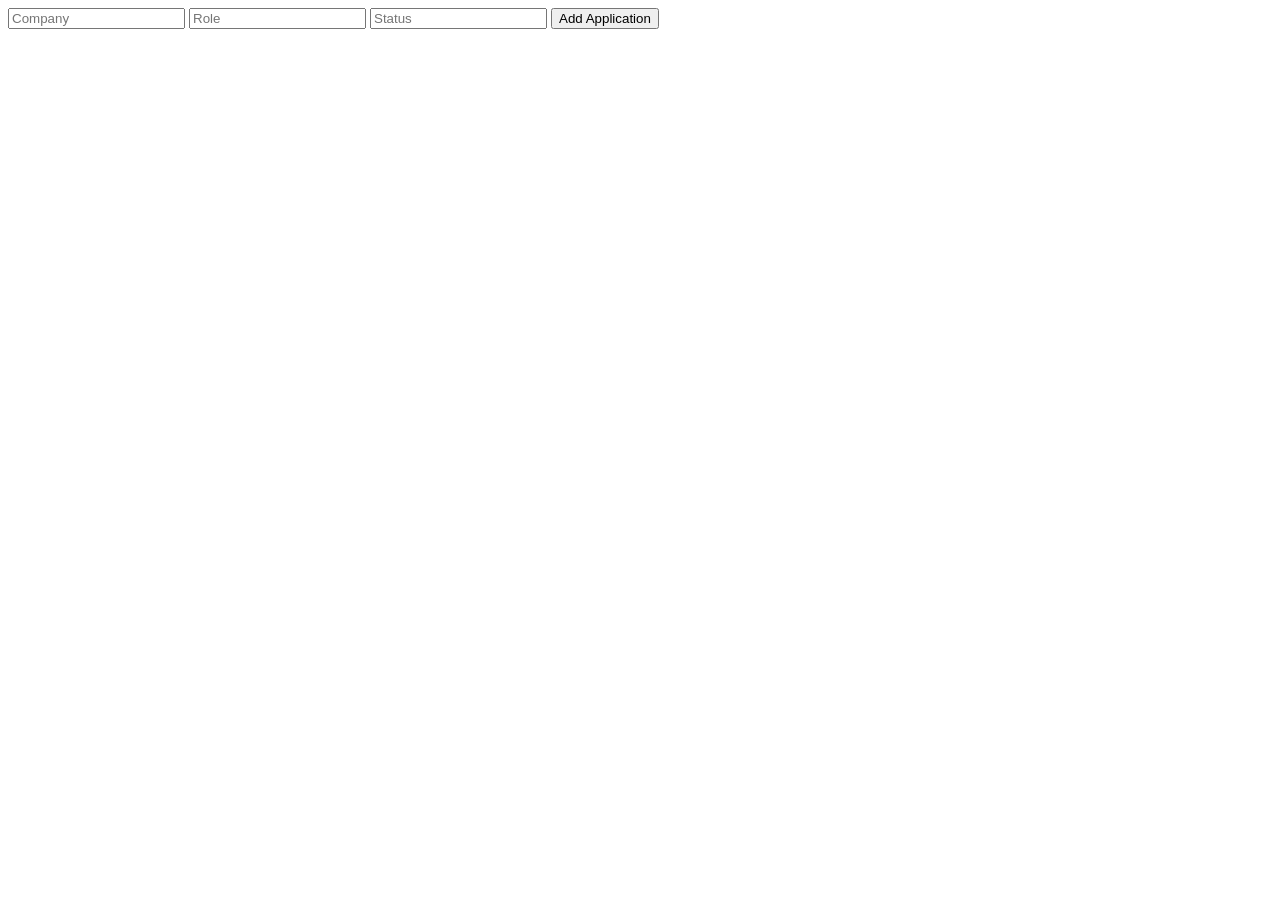
==== job-tracker.html @ 372e4348 "Practice DOM events and job tracker" ====
<!DOCTYPE html>
<html lang="en">
    <head>
        <meta charset="UTF-8">
        <meta name="viewport" content="width=device-width, initial-scale=1.0">
        <title>Job Tracker</title>
    </head>
    <body>
        <input id="companyInput" placeholder="Company">
        <input id="roleInput" placeholder="Role">
        <input id="statusInput" placeholder="Status">

        <button id="addButton">Add Application</button>

        <p id="applicationResult"></p>

        <script src="job-tracker.js"></script>
    </body>
</html>
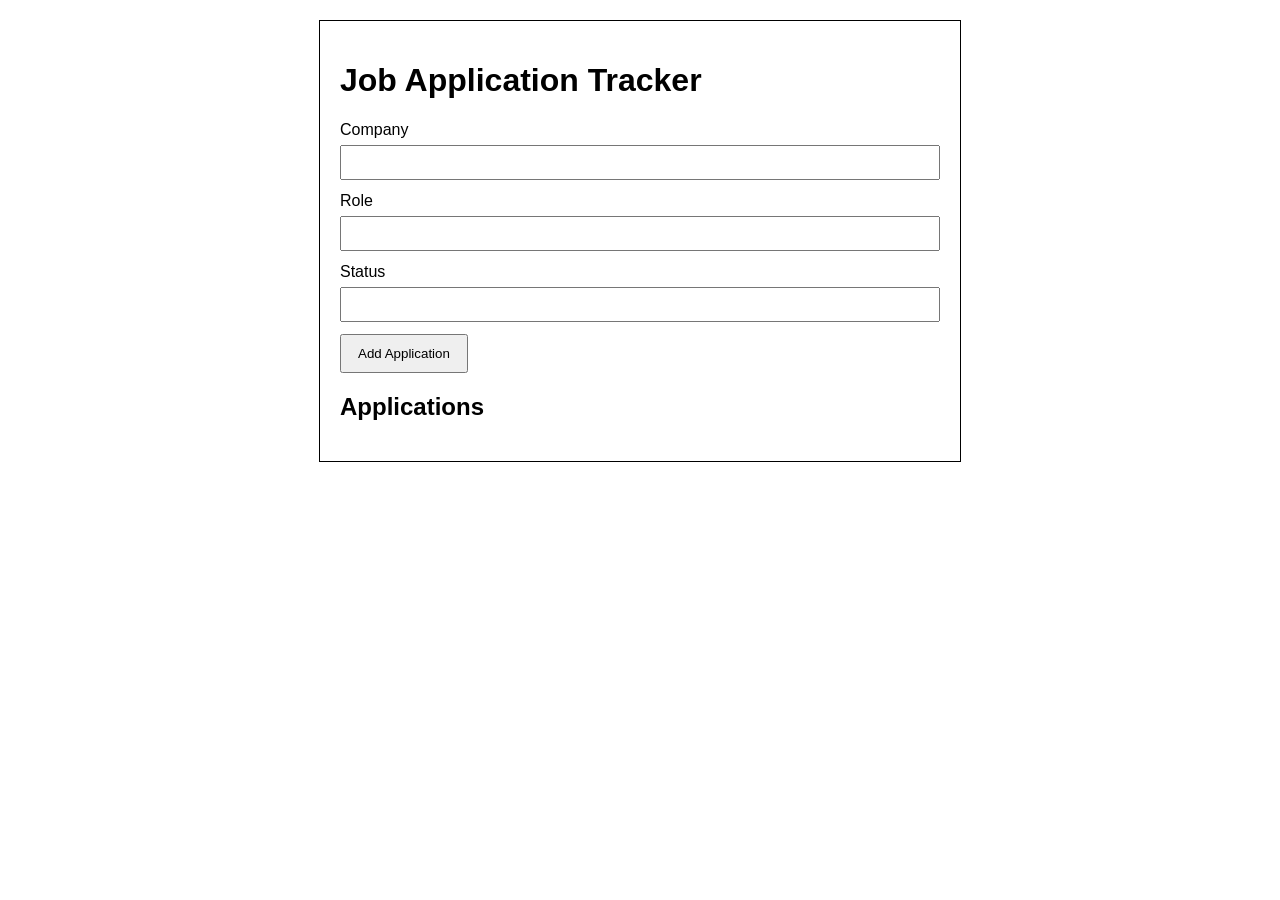
==== commit 5c225922: "Improve job tracker styling and responsive layout" ====
--- a/job-tracker.html
+++ b/job-tracker.html
@@ -4,15 +4,33 @@
         <meta charset="UTF-8">
         <meta name="viewport" content="width=device-width, initial-scale=1.0">
         <title>Job Tracker</title>
+        <link rel="stylesheet" href="job-tracker.css">
     </head>
     <body>
-        <input id="companyInput" placeholder="Company">
-        <input id="roleInput" placeholder="Role">
-        <input id="statusInput" placeholder="Status">
+        <main>
+            <h1>Job Application Tracker</h1>
 
-        <button id="addButton">Add Application</button>
+            <div>
+                <label for="companyInput">Company</label>
+                <input id="companyInput" type="text">
+            </div>
+            
+            <div>
+                <label for="roleInput">Role</label>
+                <input id="roleInput" type="text">
+            </div>
 
-        <p id="applicationResult"></p>
+            <div>
+                <label for="statusInput">Status</label>
+                <input id="statusInput" type="text"> 
+            </div>
+
+            <button id="addButton">Add Application</button>
+
+            <h2>Applications</h2>
+
+            <ul id="applicationList"></ul>
+        </main>
 
         <script src="job-tracker.js"></script>
     </body>
--- a/job-tracker.css
+++ b/job-tracker.css
@@ -0,0 +1,54 @@
+body {
+    font-family: Arial, sans-serif;
+}
+
+main {
+    max-width: 600px;
+    padding: 20px;
+    border: 1px solid black;
+    margin: 20px auto;
+}
+
+main div {
+    display: flex;
+    flex-direction: column;
+    gap: 6px;
+    margin-bottom: 12px;
+}
+
+label{
+    display: block;
+}
+
+input {
+    width: 100%;
+    padding: 8px;
+    box-sizing: border-box;
+}
+
+button {
+    padding: 10px 16px;
+    cursor: pointer;
+}
+
+ul {
+    padding-left: 20px;
+}
+
+li {
+    margin-bottom: 8px;
+    overflow-wrap: anywhere;
+}
+
+.delete-button {
+    padding: 4px 8px;
+    margin-left: 10px;
+    cursor: pointer;
+}
+
+@media (max-width: 600px) {
+    main {
+        margin: 10px;
+        padding: 15px;
+    }
+}
